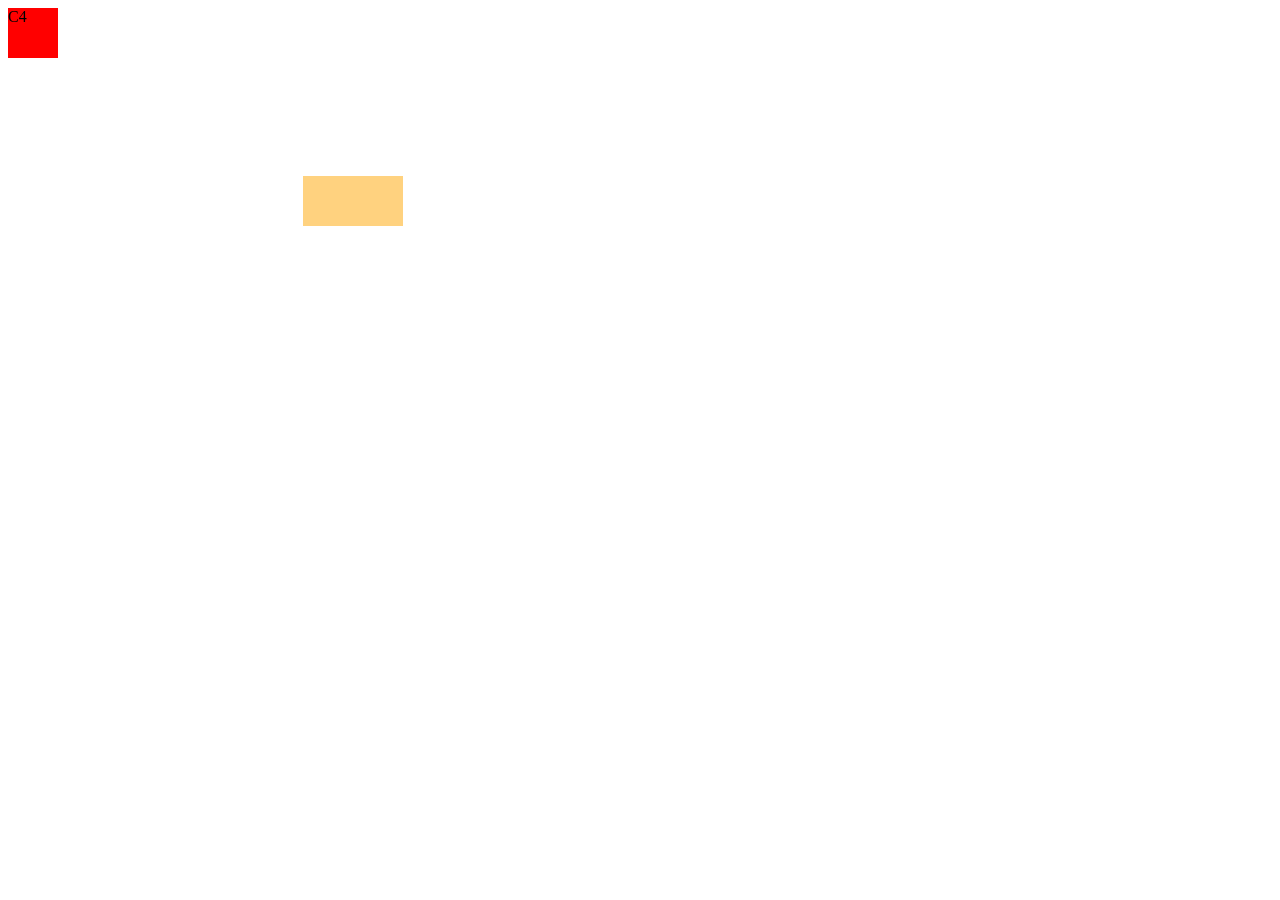
==== index.html @ d3610279 "Add files via upload" ====
<!DOCTYPE html>
<html lang="en">

<head>
    <meta charset="UTF-8">
    <meta name="viewport" content="width=device-width, initial-scale=1.0">
    <title>Lifecycle Stage Puzzle Game</title>
    <style>
        #game-area {
            background-image: url('lcamapcoordinates.jpg');
            /* Replace with the path to your image */
            position: relative;
            width: 1280px;
            /* Width of your image */
            height: 720px;
            /* Height of your image */
        }

        .draggable {
            width: 50px;
            /* Width of your draggable element */
            height: 50px;
            /* Height of your draggable element */
            position: absolute;
            cursor: pointer;
            background-color: #f00;
            /* This is a placeholder, set to transparent or match with your element */
        }

        #drop-zone-A1 {
            position: absolute;
            width: 100px;
            /* Set to the size of the correct drop area */
            height: 50px;
            /* Set to the size of the correct drop area */
            top: 168px;
            /* Y coordinate of the A1 drop area */
            left: 295px;
            /* X coordinate of the A1 drop area */
            /* Optional: for visualization during development, remove later */
            background-color: rgba(255, 165, 0, 0.5);
        }
    </style>
</head>

<body>

    <div id="game-area">
        <!-- Draggables -->
        <!-- Draggable elements for stages A1 to A5 -->
        <div class="draggable" draggable="true" id="draggable-A1">A1</div>
        <div class="draggable" draggable="true" id="draggable-A2">A2</div>
        <div class="draggable" draggable="true" id="draggable-A3">A3</div>
        <div class="draggable" draggable="true" id="draggable-A4">A4</div>
        <div class="draggable" draggable="true" id="draggable-A5">A5</div>

        <!-- Draggable elements for stages C1 to C4 -->
        <div class="draggable" draggable="true" id="draggable-C1">C1</div>
        <div class="draggable" draggable="true" id="draggable-C2">C2</div>
        <div class="draggable" draggable="true" id="draggable-C3">C3</div>
        <div class="draggable" draggable="true" id="draggable-C4">C4</div>


        <!-- Drop zone for A1 -->
        <div id="drop-zone-A1"></div>
    </div>

    <script>
        // Your JavaScript will go here
    </script>

</body>

</html>
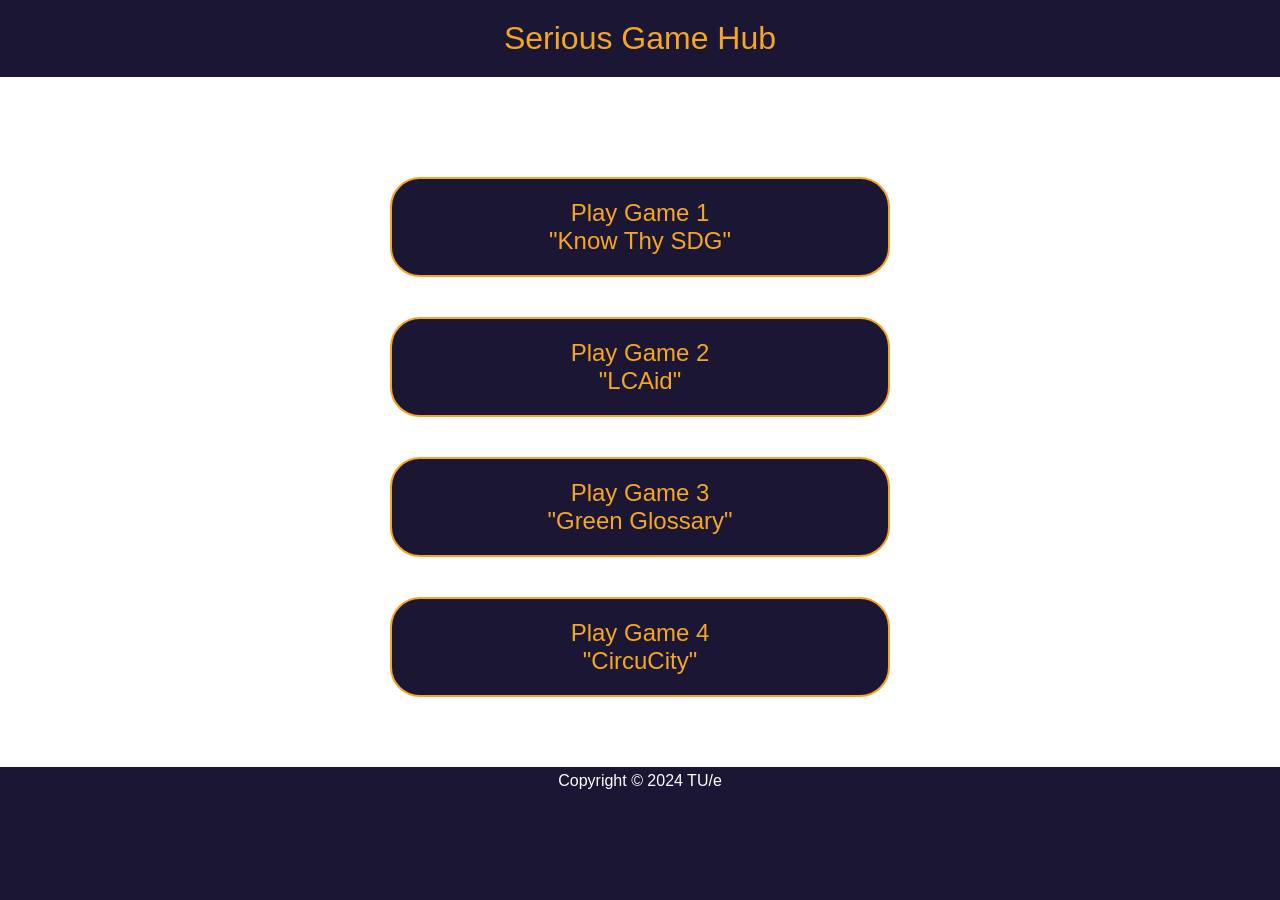
==== commit 9ccb77ac: "Update and rename indexCENTRAL.html to index.html" ====
--- a/index.html
+++ b/index.html
@@ -4,71 +4,32 @@
 <head>
     <meta charset="UTF-8">
     <meta name="viewport" content="width=device-width, initial-scale=1.0">
-    <title>Lifecycle Stage Puzzle Game</title>
-    <style>
-        #game-area {
-            background-image: url('lcamapcoordinates.jpg');
-            /* Replace with the path to your image */
-            position: relative;
-            width: 1280px;
-            /* Width of your image */
-            height: 720px;
-            /* Height of your image */
-        }
-
-        .draggable {
-            width: 50px;
-            /* Width of your draggable element */
-            height: 50px;
-            /* Height of your draggable element */
-            position: absolute;
-            cursor: pointer;
-            background-color: #f00;
-            /* This is a placeholder, set to transparent or match with your element */
-        }
-
-        #drop-zone-A1 {
-            position: absolute;
-            width: 100px;
-            /* Set to the size of the correct drop area */
-            height: 50px;
-            /* Set to the size of the correct drop area */
-            top: 168px;
-            /* Y coordinate of the A1 drop area */
-            left: 295px;
-            /* X coordinate of the A1 drop area */
-            /* Optional: for visualization during development, remove later */
-            background-color: rgba(255, 165, 0, 0.5);
-        }
-    </style>
-</head>
+    <title>Serious Game Hub</title>
+    <link rel="stylesheet" href="stylesCENTRAL.css">
+</head> <!-- Missing closing head tag added -->
 
 <body>
-
-    <div id="game-area">
-        <!-- Draggables -->
-        <!-- Draggable elements for stages A1 to A5 -->
-        <div class="draggable" draggable="true" id="draggable-A1">A1</div>
-        <div class="draggable" draggable="true" id="draggable-A2">A2</div>
-        <div class="draggable" draggable="true" id="draggable-A3">A3</div>
-        <div class="draggable" draggable="true" id="draggable-A4">A4</div>
-        <div class="draggable" draggable="true" id="draggable-A5">A5</div>
-
-        <!-- Draggable elements for stages C1 to C4 -->
-        <div class="draggable" draggable="true" id="draggable-C1">C1</div>
-        <div class="draggable" draggable="true" id="draggable-C2">C2</div>
-        <div class="draggable" draggable="true" id="draggable-C3">C3</div>
-        <div class="draggable" draggable="true" id="draggable-C4">C4</div>
-
-
-        <!-- Drop zone for A1 -->
-        <div id="drop-zone-A1"></div>
+    <!-- Top Ribbon -->
+    <div class="ribbon">
+        Serious Game Hub
     </div>
 
-    <script>
-        // Your JavaScript will go here
-    </script>
+    <!-- White Middle Section -->
+    <div class="main-content">
+        <div class="game-buttons">
+            <button onclick="requestPassword('game1')">Play Game 1 <br> "Know Thy SDG"</button>
+            <button onclick="requestPassword('game5')">Play Game 2 <br> "LCAid"</button>
+            <button onclick="requestPassword('game3')">Play Game 3 <br> "Green Glossary"</button>
+            <button onclick="requestPassword('landingR')">Play Game 4 <br> "CircuCity"</button>
+        </div>
+    </div>
 
+    <!-- Bottom Ribbon (Footer) -->
+    <footer>
+        Copyright © 2024 TU/e
+    </footer>
+
+    <script src="main.js"></script> <!-- Ensure this is linked to your game logic -->
 </body>
 
-</html>+</html>
--- a/stylesCENTRAL.css
+++ b/stylesCENTRAL.css
@@ -0,0 +1,75 @@
+/* General page styling */
+body {
+    background-color: #1B1634; /* Dark background for ribbons */
+    font-family: Arial, sans-serif;
+    margin: 0;
+    padding: 0;
+}
+
+/* White middle section styling */
+.main-content {
+    background-color: white; /* White background for the middle section */
+    padding: 50px 0; /* Padding to give some space */
+    text-align: center;
+}
+
+/* Title styling */
+h1 {
+    font-size: 2.5em;
+    color: #F5A623; /* Bright orange color for the title */
+    margin: 0;
+    padding-top: 20px;
+}
+
+/* Game buttons container */
+.game-buttons {
+    display: flex;
+    flex-direction: column;
+    justify-content: center;
+    align-items: center;
+    margin-top: 30px;
+}
+
+/* Styling for the buttons */
+button {
+    background-color: #1B1634; /* Same as ribbon color */
+    border: 2px solid #F5A623; /* Bright border */
+    color: #F5A623;
+    font-size: 1.5em;
+    padding: 20px;
+    margin: 20px;
+    border-radius: 30px; /* Rounded edges */
+    cursor: pointer;
+    transition: all 0.3s ease;
+    width: 500px; /* Fixed width for equal button sizes */
+    height: 100px; /* Fixed height for equal button sizes */
+    display: flex;
+    justify-content: center;
+    align-items: center;
+    text-align: center;
+}
+
+/* Hover effect for buttons */
+button:hover {
+    background-color: #F5A623;
+    color: #1B1634; /* Inverts colors on hover */
+}
+
+/* Ribbon at the top */
+.ribbon {
+    background-color: #1B1634; /* Dark background for the ribbon */
+    padding: 20px 0;
+    text-align: center;
+    color: #F5A623; /* Bright text on the ribbon */
+    font-size: 2em;
+}
+
+/* Footer styling (smaller bottom ribbon) */
+footer {
+    background-color: #1B1634; /* Same background as the top ribbon */
+    color: #FFFFFF;
+    text-align: center;
+    font-size: 1em;
+    padding: 5px 0; /* Reduce padding for a smaller footer ribbon */
+    height: 10px; /* Set a specific height */
+}
